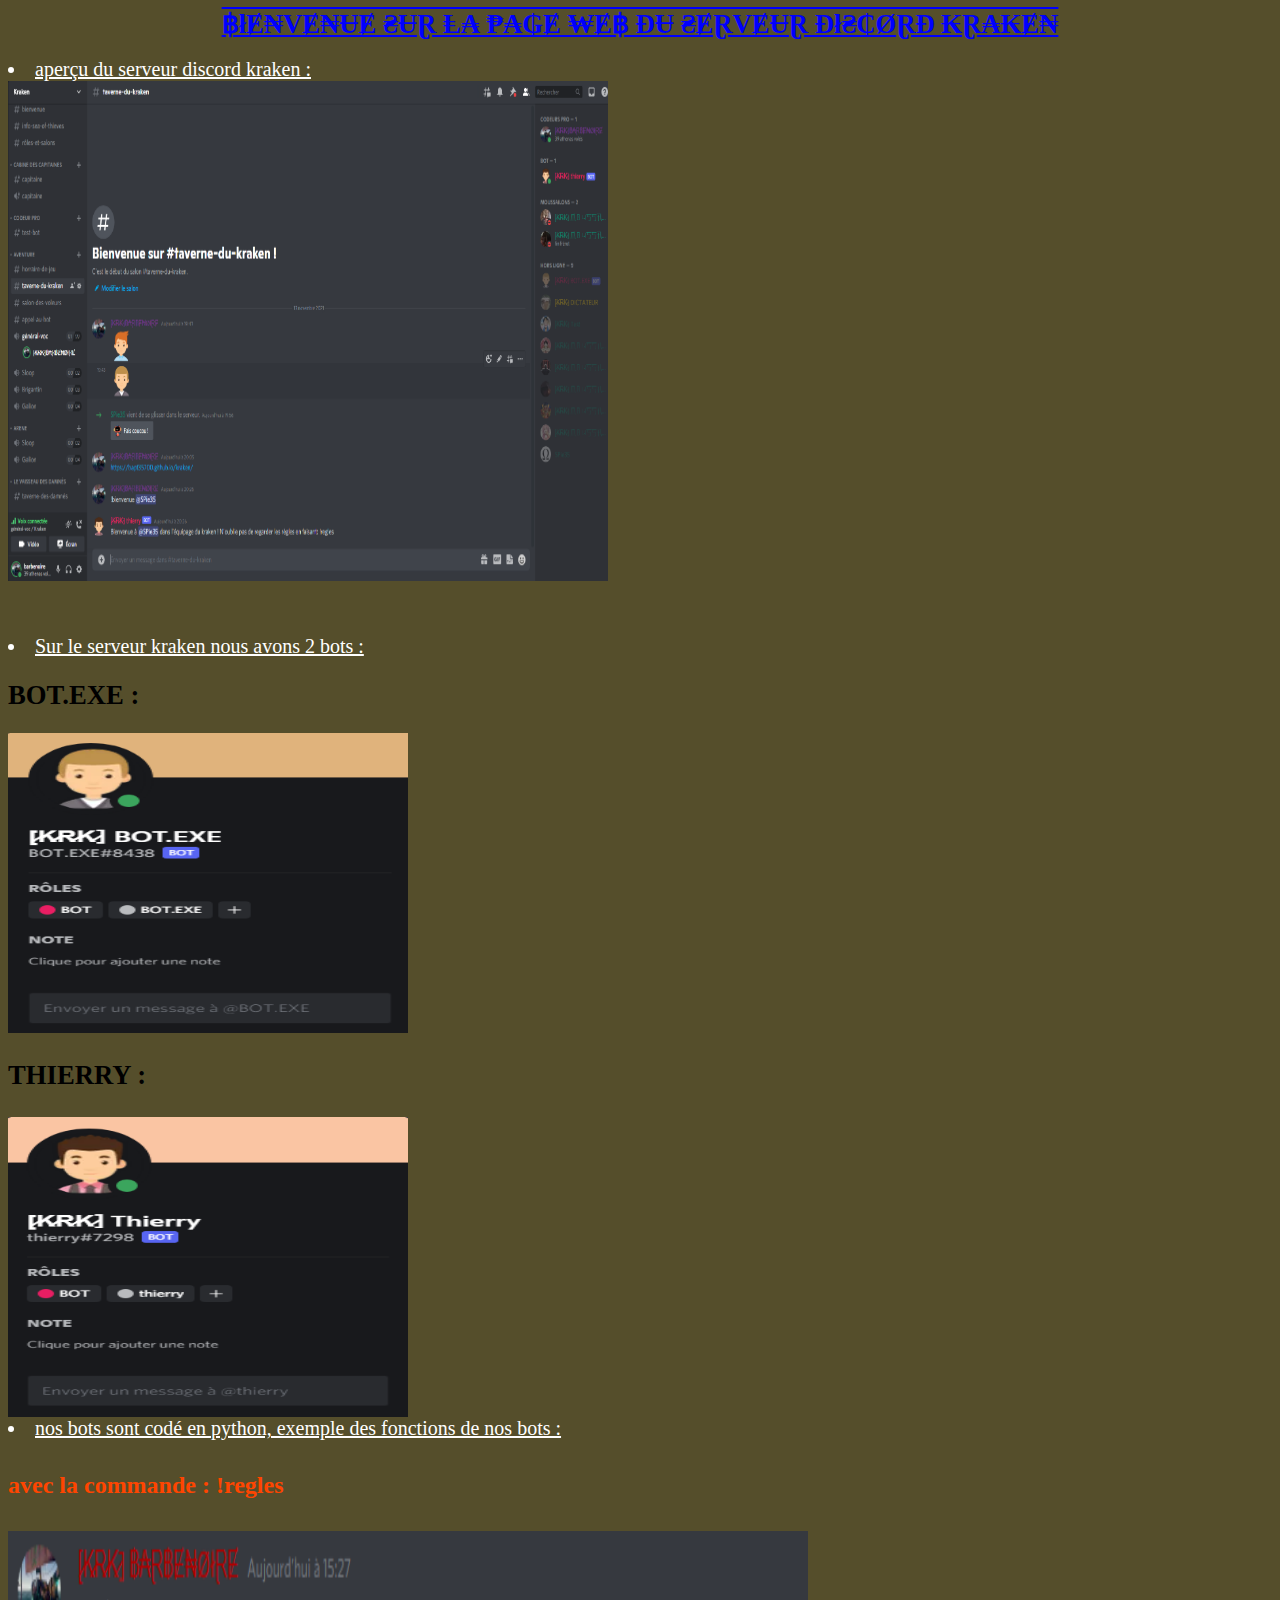
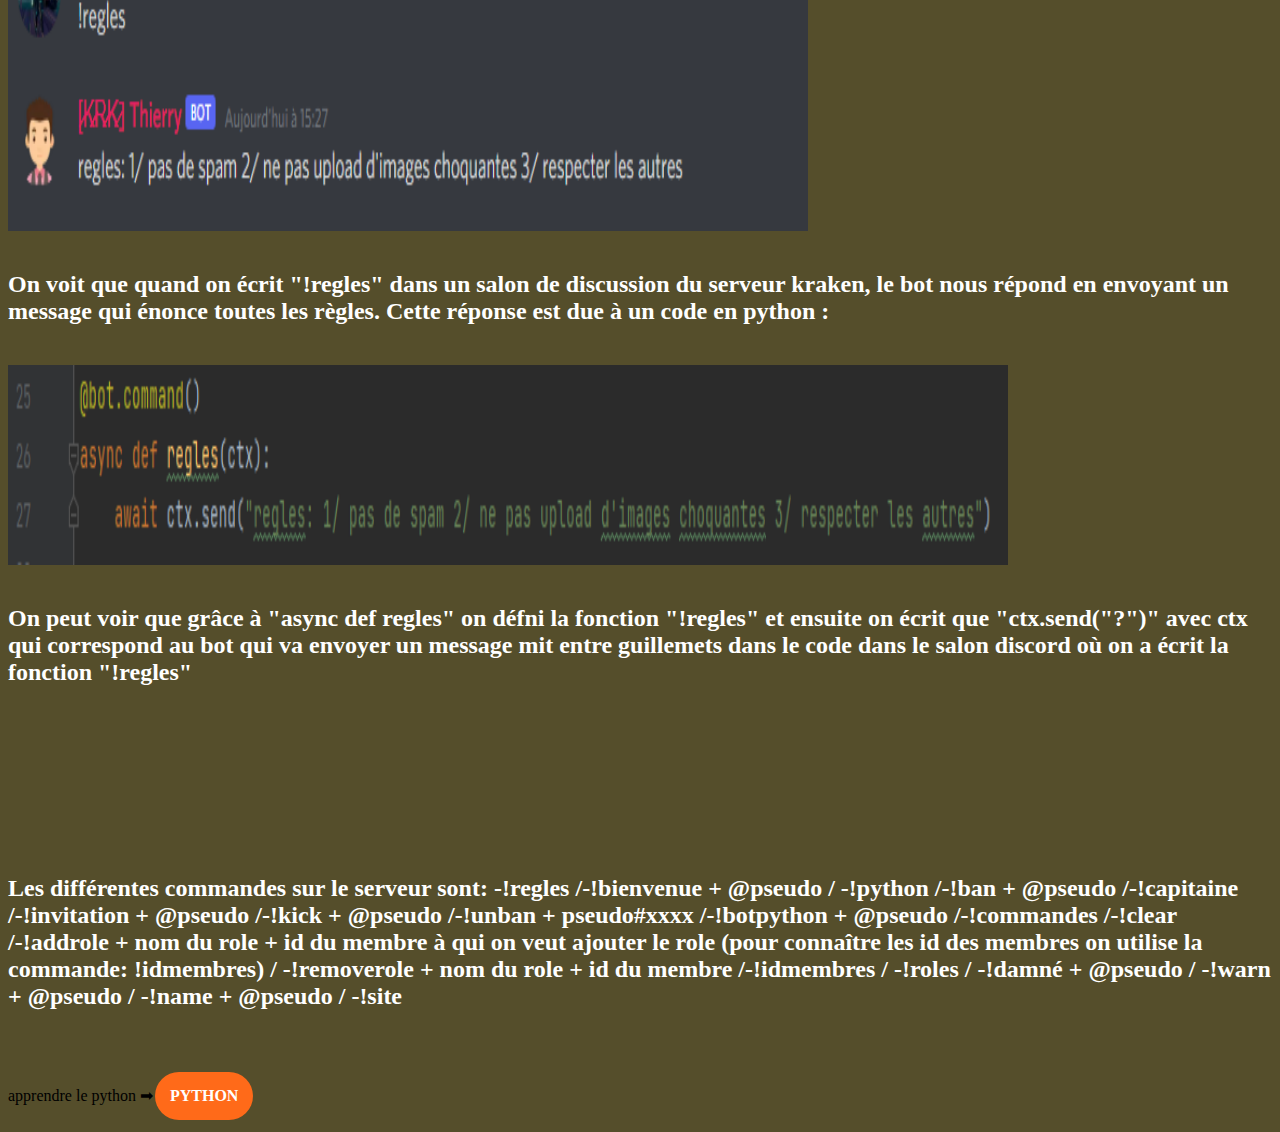
==== kraken.html @ 5a698a1d "Add files via upload" ====
<html>
<head>
  <title>Kraken discord</title>
<link rel="stylesheet" href="styles2.css" />
</head>

<body>

<h1> ฿łɆ₦VɆ₦ɄɆ ₴ɄⱤ Ⱡ₳ ₱₳₲Ɇ ₩Ɇ฿ ĐɄ ₴ɆⱤVɆɄⱤ Đł₴₵ØⱤĐ ₭Ɽ₳₭Ɇ₦ </h1>

<li> aperçu du serveur discord kraken :</li>


<img src="discord.png"
     width=600
     height=500>

     <br> </a>
     <br> </a>
     <br> </a>
     <br> </a>


<li>Sur le serveur kraken nous avons 2 bots :</li>

<h2>BOT.EXE :</h2>

<img src="botexe.png" alt="image non trouvée"
width=400
height=300>







<h3>THIERRY :</h3>

<img src="thierry.png" alt="image non trouvée"
width=400
height=300>

<li>nos bots sont codé en python, exemple des fonctions de nos bots :</li>

<h4>avec la commande : !regles</h4>

<img src="regles.png" alt="image non trouvée"
     width=800
     height=300>

<h5>On voit que quand on écrit "!regles" dans un salon de discussion du serveur kraken, le bot nous répond en envoyant un message qui énonce toutes les règles. Cette réponse est due à un code en python :</h5>

<img src="reglespy.png" alt="image non trouvée"
      width=1000
      height=200>

<h5>On peut voir que grâce à "async def regles" on défni la fonction "!regles" et ensuite on écrit que "ctx.send("?")"  avec ctx qui correspond au bot qui va envoyer un message mit entre guillemets dans le code dans le salon discord où on a écrit la fonction "!regles"</h5>


<br></a>
<br></a>
<br></a>
<br></a>
<br></a>
<br></a>


<h5>Les différentes commandes sur le serveur sont: -!regles		/-!bienvenue + @pseudo	/	-!python		/-!ban + @pseudo			/-!capitaine		/-!invitation + @pseudo		/-!kick + @pseudo		/-!unban + pseudo#xxxx		/-!botpython + @pseudo		/-!commandes		/-!clear			/-!addrole + nom du role + id du membre à qui on veut ajouter le role (pour connaître les id des membres on utilise la commande: !idmembres)	/	-!removerole + nom du role + id du membre		/-!idmembres	/	-!roles		/	-!damné + @pseudo	/	-!warn + @pseudo	/	-!name + @pseudo	/	-!site</h5>









<br>apprendre le python ➡<a class="button" href="https://www.python.org/"><strong>PYTHON</strong></a>
---- styles2.css ----
h1  {  text-align: center ; 
         font-size: large ;
		 font-size: 20pt;
         color: blue;  
       text-decoration-line:  underline overline;
	   
	   
	   
	   
	   } 
	   
	   

li { color: white;
	font-size: 15pt;
	text-decoration: underline;
} 
	   
	
h2 {
	font-family: 'Times New Roman', Times, serif;
	font-size: 20pt;
}
	   
	   
h3 {
	font-family: 'Times New Roman', Times, serif;
	font-size: 20pt;
}	  
	   
	   
.button {
background-color: #ff6a19;
border: none;
color: white;
padding: 15px;
text-align: center;
text-decoration: none;
display: inline-block;
font-size: 16px;
margin: 4px 2px;
border-radius: 2rem;
}
	   
	   
h4 {
color: orangered;
font-size: 18pt;
}   
	   
	   
	   
h5 {

color: white;
font-size: 18pt;

}  
	   
	   
	   
	   
	   
	   
	   
	   
	   
	   
	   
	   
	   
	   
	   
	
body {
	
	background-color: hsl(50, 33%, 25%);
}
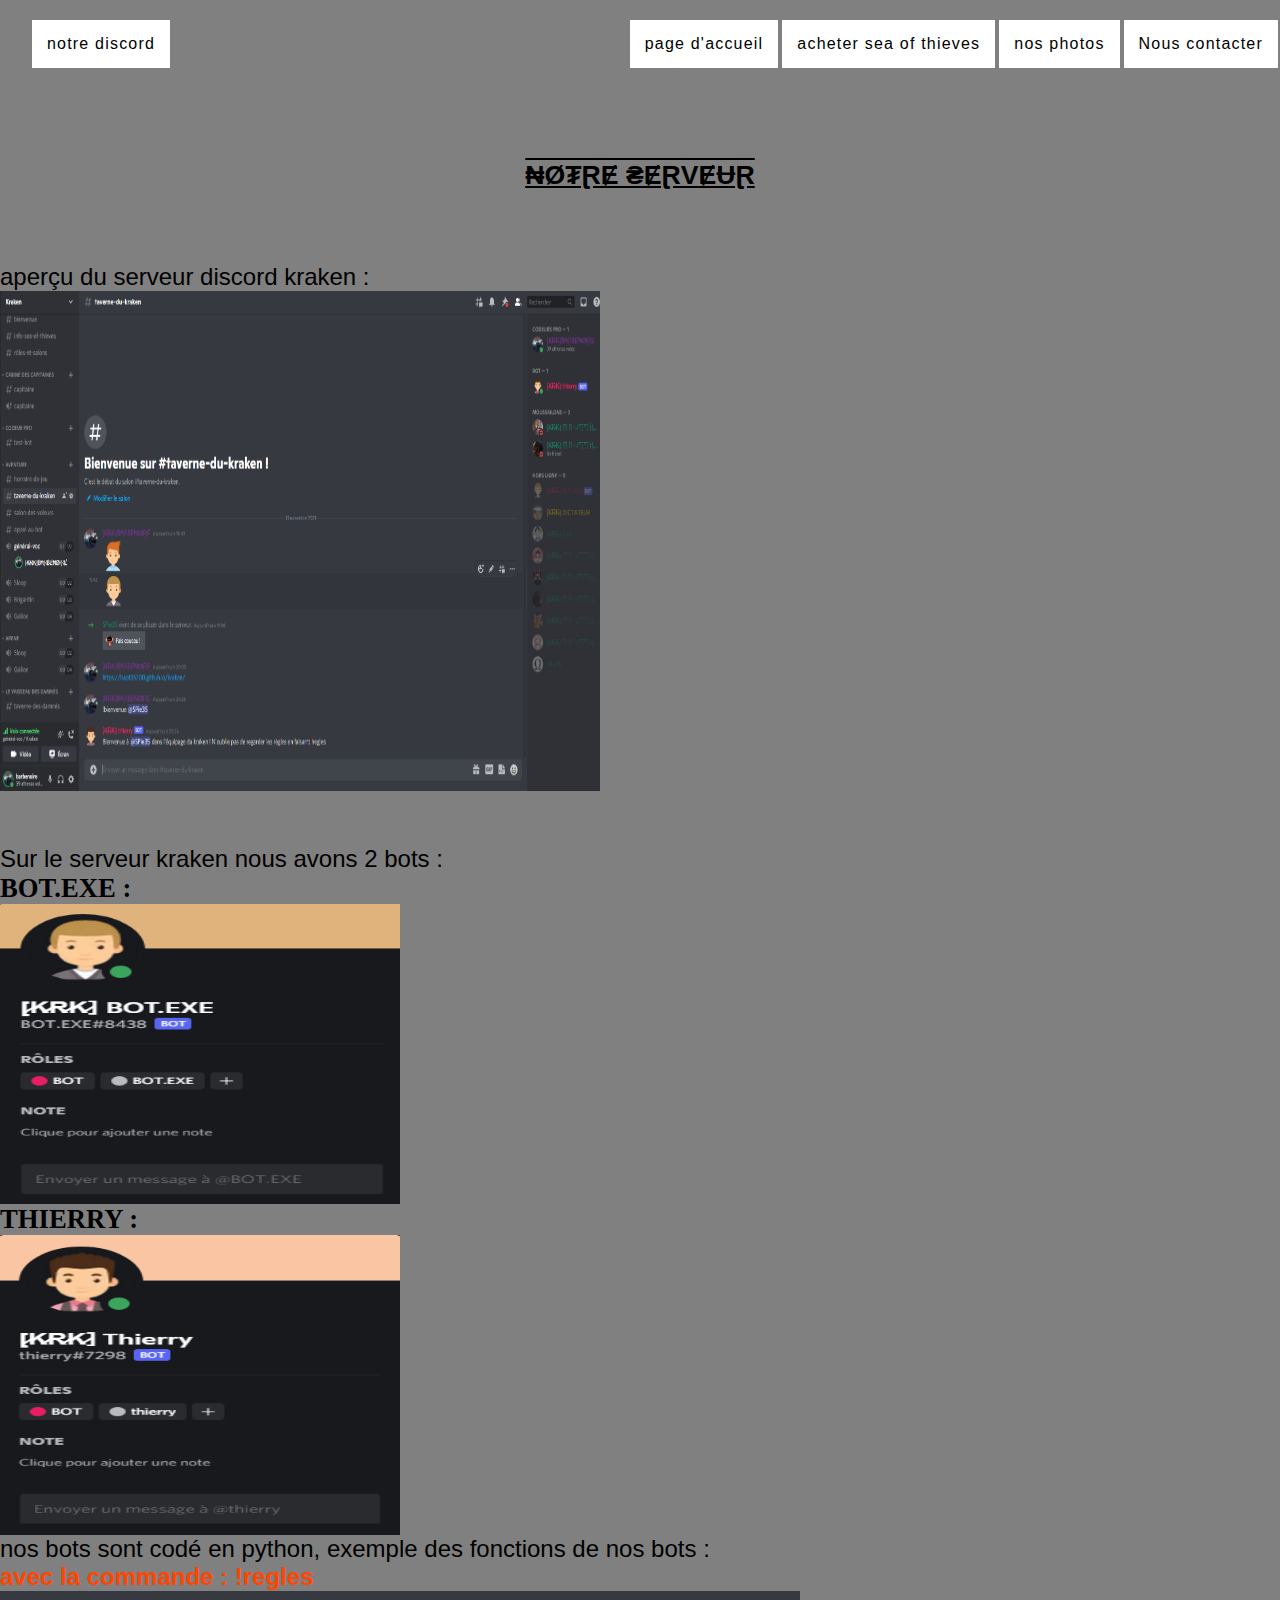
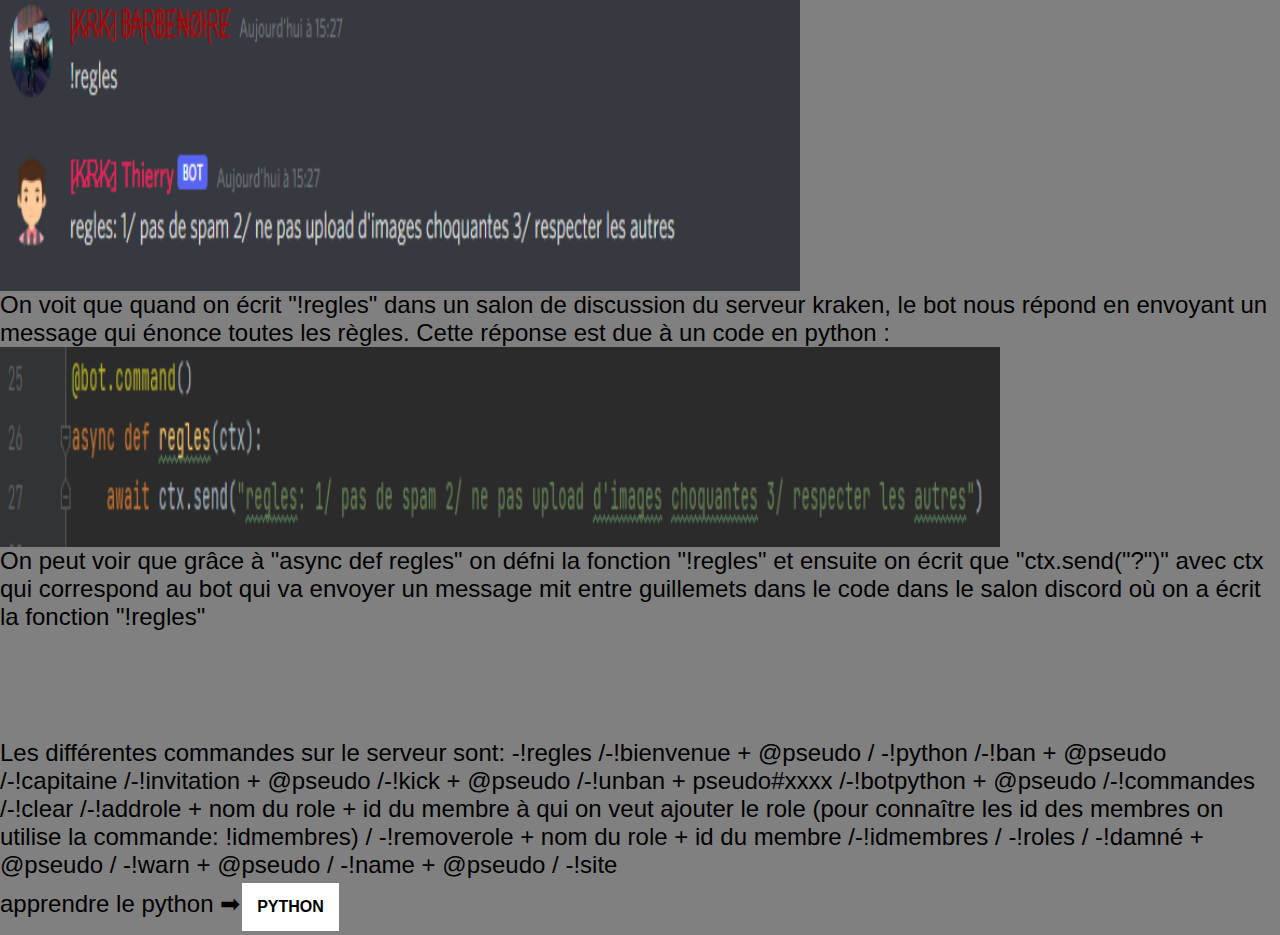
==== commit 049bee8d: "Add files via upload" ====
--- a/kraken.html
+++ b/kraken.html
@@ -5,9 +5,27 @@
 </head>
 
 <body>
+     <nav>
+          <ul class="nav-list">
+               <li class="nav-item"><a href="https://discord.gg/eBP7vbQyqh">notre discord</a></li>
+               <li class="nav-item"><a href="#">page d'accueil</a></li>
+               <li class="nav-item"><a href="#">acheter sea of thieves</a></li>
+               <li class="nav-item"><a href="#">nos photos</a></li>
+               <li class="nav-item"><a href="#">Nous contacter</a></li>
+     
+     </nav>
 
-<h1> ฿łɆ₦VɆ₦ɄɆ ₴ɄⱤ Ⱡ₳ ₱₳₲Ɇ ₩Ɇ฿ ĐɄ ₴ɆⱤVɆɄⱤ Đł₴₵ØⱤĐ ₭Ɽ₳₭Ɇ₦ </h1>
 
+
+     <br> </a>
+     <br> </a>
+     <br> </a>
+     <br> </a>
+<h1> ₦Ø₮ⱤɆ ₴ɆⱤVɆɄⱤ </h1>
+<br> </a>
+     <br> </a>
+     <br> </a>
+     <br> </a>
 <li> aperçu du serveur discord kraken :</li>
 
 
@@ -49,13 +67,13 @@
      width=800
      height=300>
 
-<h5>On voit que quand on écrit "!regles" dans un salon de discussion du serveur kraken, le bot nous répond en envoyant un message qui énonce toutes les règles. Cette réponse est due à un code en python :</h5>
+<li>On voit que quand on écrit "!regles" dans un salon de discussion du serveur kraken, le bot nous répond en envoyant un message qui énonce toutes les règles. Cette réponse est due à un code en python :</li>
 
 <img src="reglespy.png" alt="image non trouvée"
       width=1000
       height=200>
 
-<h5>On peut voir que grâce à "async def regles" on défni la fonction "!regles" et ensuite on écrit que "ctx.send("?")"  avec ctx qui correspond au bot qui va envoyer un message mit entre guillemets dans le code dans le salon discord où on a écrit la fonction "!regles"</h5>
+<li>On peut voir que grâce à "async def regles" on défni la fonction "!regles" et ensuite on écrit que "ctx.send("?")"  avec ctx qui correspond au bot qui va envoyer un message mit entre guillemets dans le code dans le salon discord où on a écrit la fonction "!regles"</li>
 
 
 <br></a>
@@ -66,7 +84,7 @@
 <br></a>
 
 
-<h5>Les différentes commandes sur le serveur sont: -!regles		/-!bienvenue + @pseudo	/	-!python		/-!ban + @pseudo			/-!capitaine		/-!invitation + @pseudo		/-!kick + @pseudo		/-!unban + pseudo#xxxx		/-!botpython + @pseudo		/-!commandes		/-!clear			/-!addrole + nom du role + id du membre à qui on veut ajouter le role (pour connaître les id des membres on utilise la commande: !idmembres)	/	-!removerole + nom du role + id du membre		/-!idmembres	/	-!roles		/	-!damné + @pseudo	/	-!warn + @pseudo	/	-!name + @pseudo	/	-!site</h5>
+<li>Les différentes commandes sur le serveur sont: -!regles		/-!bienvenue + @pseudo	/	-!python		/-!ban + @pseudo			/-!capitaine		/-!invitation + @pseudo		/-!kick + @pseudo		/-!unban + pseudo#xxxx		/-!botpython + @pseudo		/-!commandes		/-!clear			/-!addrole + nom du role + id du membre à qui on veut ajouter le role (pour connaître les id des membres on utilise la commande: !idmembres)	/	-!removerole + nom du role + id du membre		/-!idmembres	/	-!roles		/	-!damné + @pseudo	/	-!warn + @pseudo	/	-!name + @pseudo	/	-!site</li>
 
 
 
@@ -76,4 +94,4 @@
 
 
 
-<br>apprendre le python ➡<a class="button" href="https://www.python.org/"><strong>PYTHON</strong></a>
+<li>apprendre le python ➡<a class="button" href="https://www.youtube.com/watch?v=psaDHhZ0cPs&list=PLMS9Cy4Enq5JmIZtKE5OHJCI3jZfpASbR"><strong>PYTHON</strong></a>
--- a/styles2.css
+++ b/styles2.css
@@ -1,7 +1,7 @@
 h1  {  text-align: center ; 
          font-size: large ;
 		 font-size: 20pt;
-         color: blue;  
+         color: black;  
        text-decoration-line:  underline overline;
 	   
 	   
@@ -11,9 +11,10 @@
 	   
 	   
 
-li { color: white;
-	font-size: 15pt;
-	text-decoration: underline;
+li { font-family: sans-serif;
+	font-size: large;
+	font-size: 18pt;
+	
 } 
 	   
 	
@@ -30,16 +31,16 @@
 	   
 	   
 .button {
-background-color: #ff6a19;
+background-color:white;
 border: none;
-color: white;
+color: black;
 padding: 15px;
 text-align: center;
 text-decoration: none;
 display: inline-block;
 font-size: 16px;
 margin: 4px 2px;
-border-radius: 2rem;
+border-radius: 0rem;
 }
 	   
 	   
@@ -73,6 +74,59 @@
 	   
 	
 body {
-	
-	background-color: hsl(50, 33%, 25%);
-}+	background-color: grey;
+	background-size: cover;
+background-repeat: no-repeat;
+font-family: sans-serif
+
+
+}
+
+* {
+	padding: 0;
+	margin: 0;
+box-sizing: border-box;
+list-style: none;
+text-decoration: none;
+}
+
+.nav-list {
+padding: 1rem 0;
+display: flex;
+justify-content: flex-end;
+align-items: center;
+
+}
+
+.nav-item {
+	background-color:white;
+	border: none;
+	color:white;
+	padding: 15px;
+	text-align: center;
+	text-decoration: none;
+	display: inline-block;
+	font-size: 16px;
+	margin: 4px 2px;
+	border-radius: 0rem;
+
+}
+
+.nav-item a {
+
+color: #000;
+letter-spacing: 1.2px;
+
+}
+
+.nav-item:first-child {
+
+margin-right: auto;
+margin-left: 2rem;
+
+
+}
+
+
+
+
